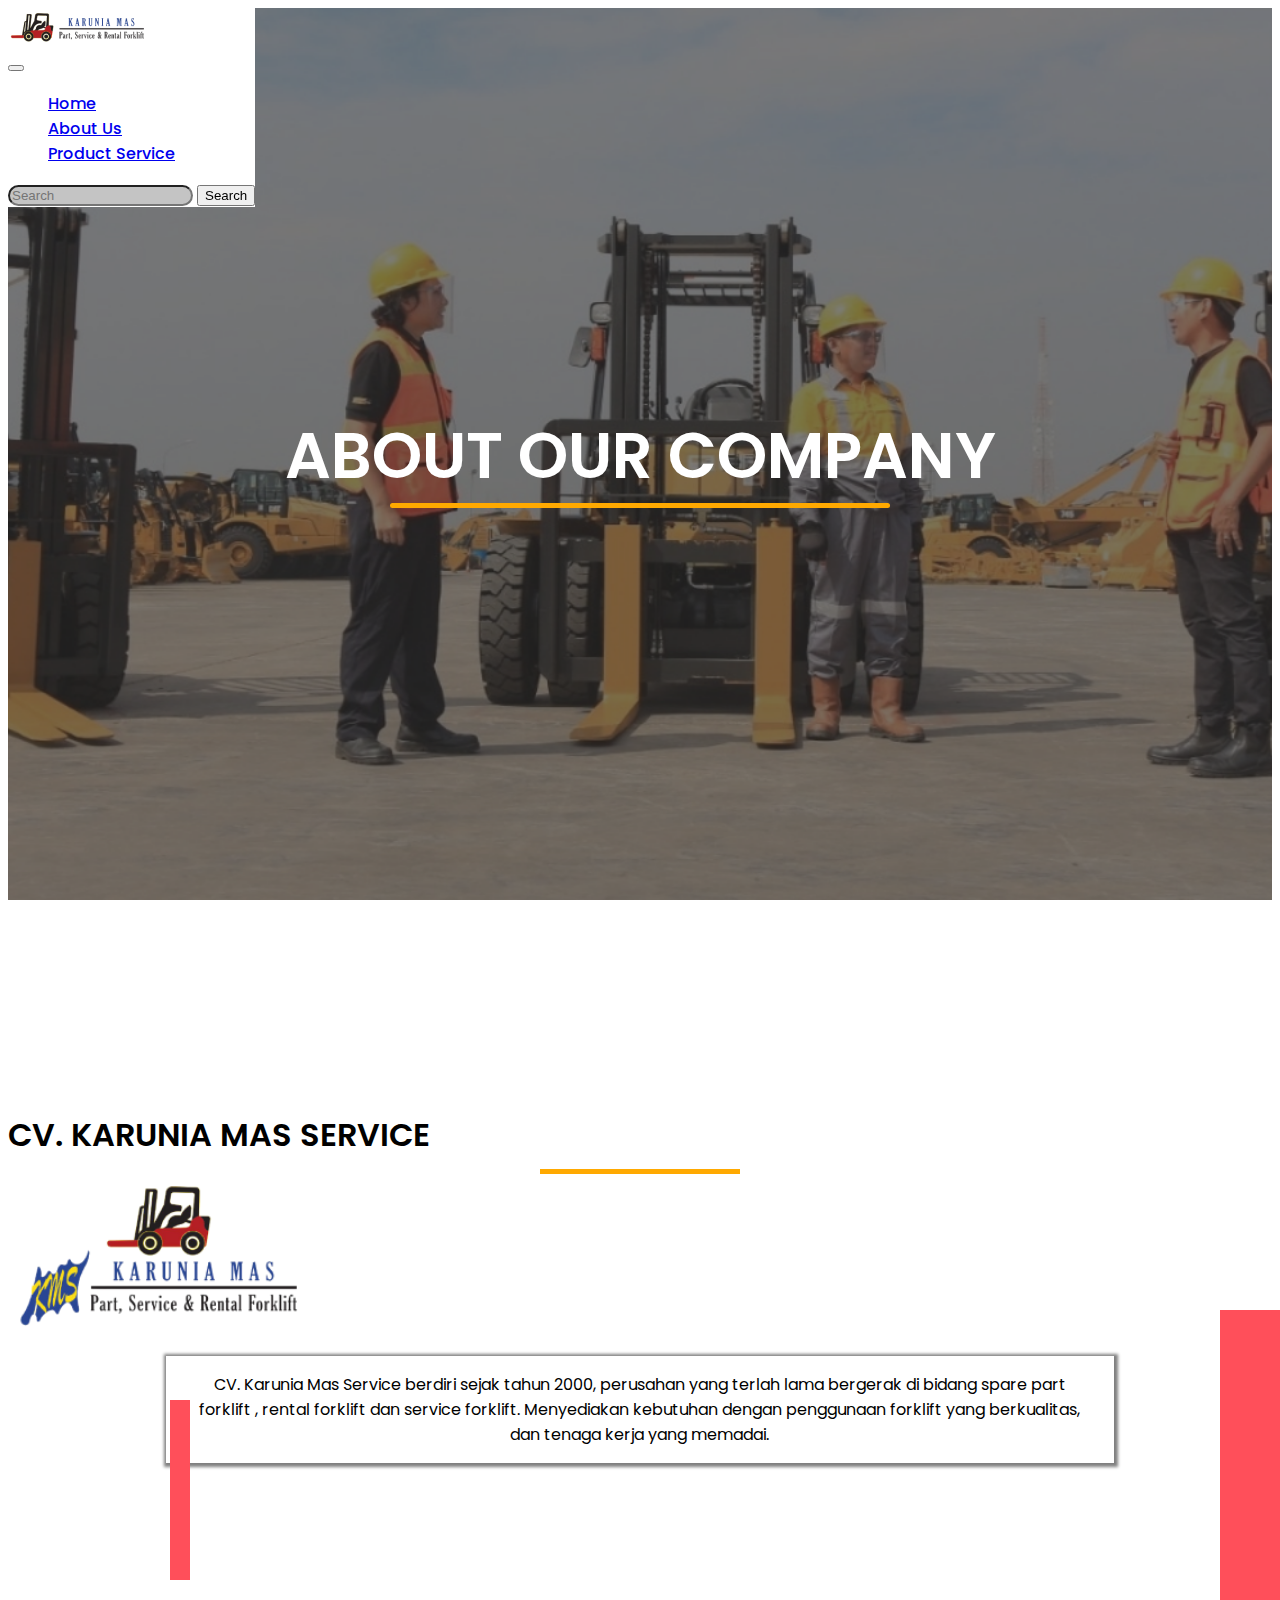
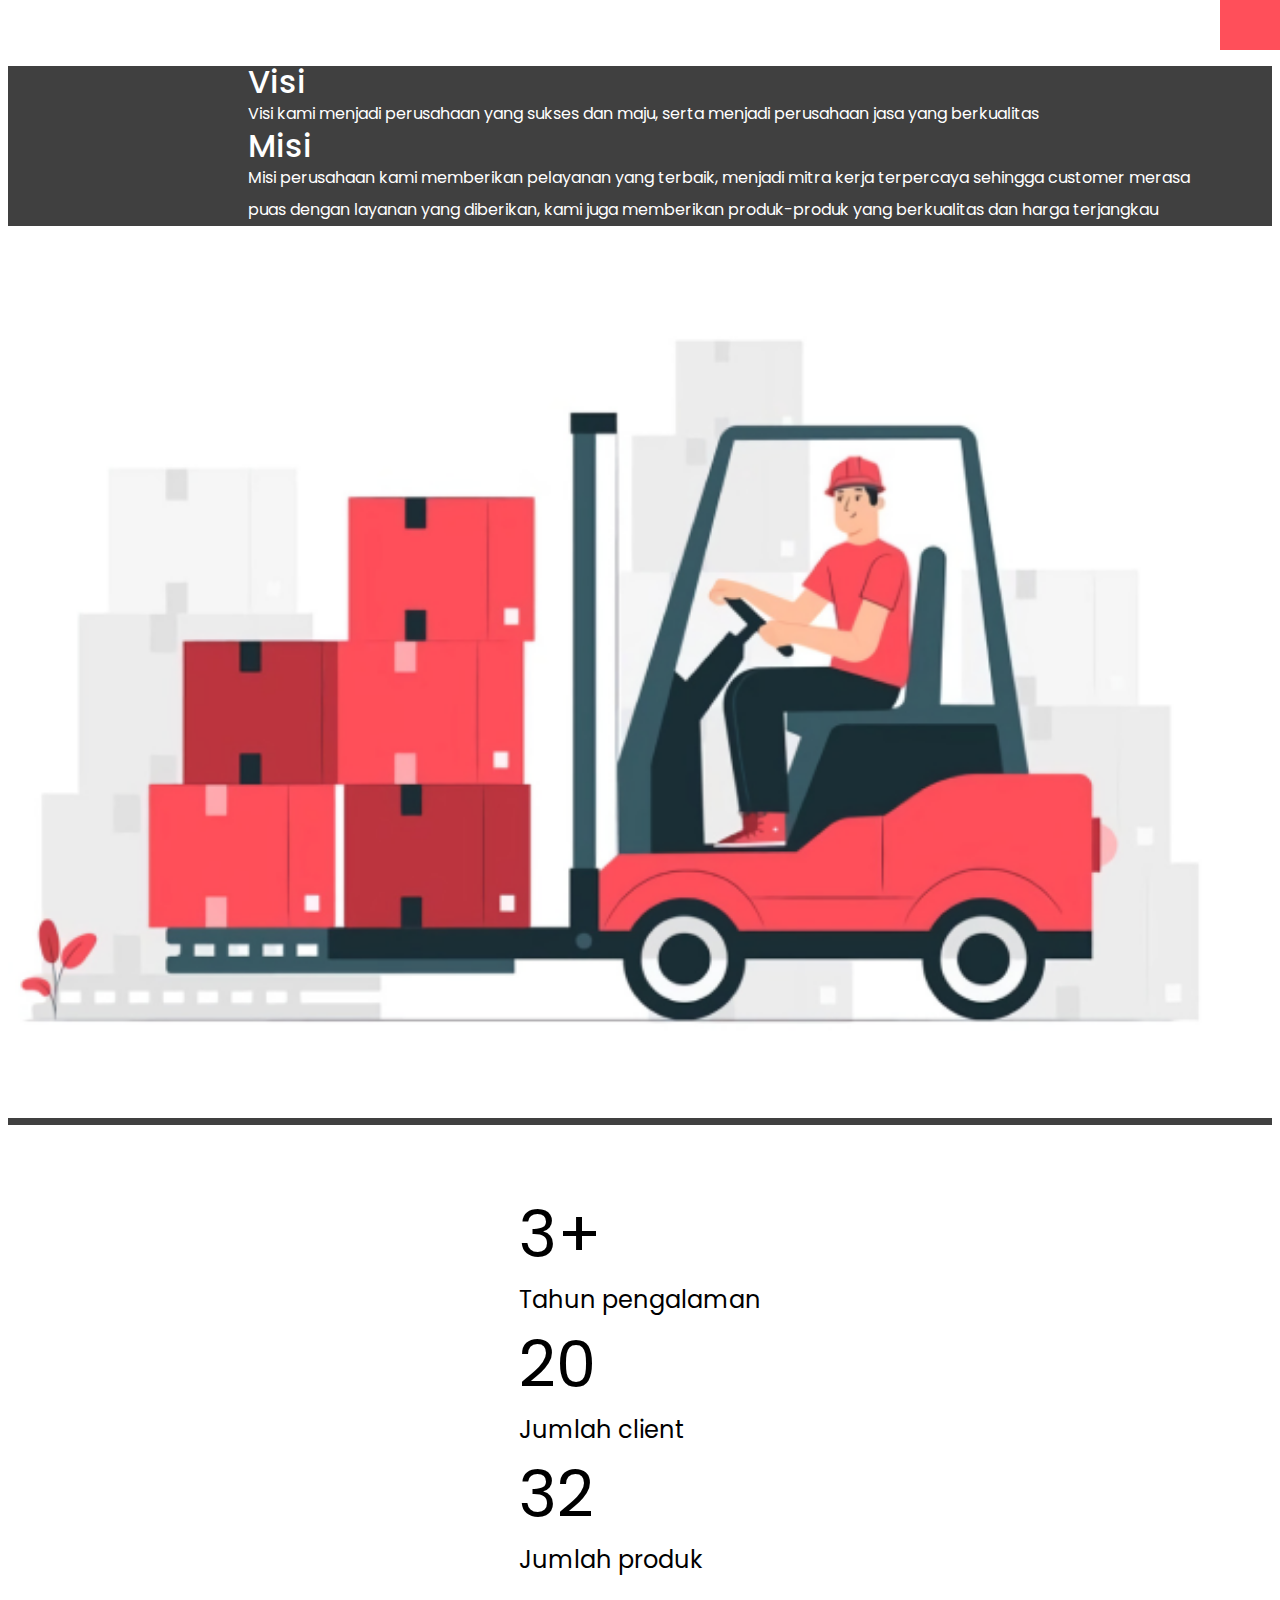
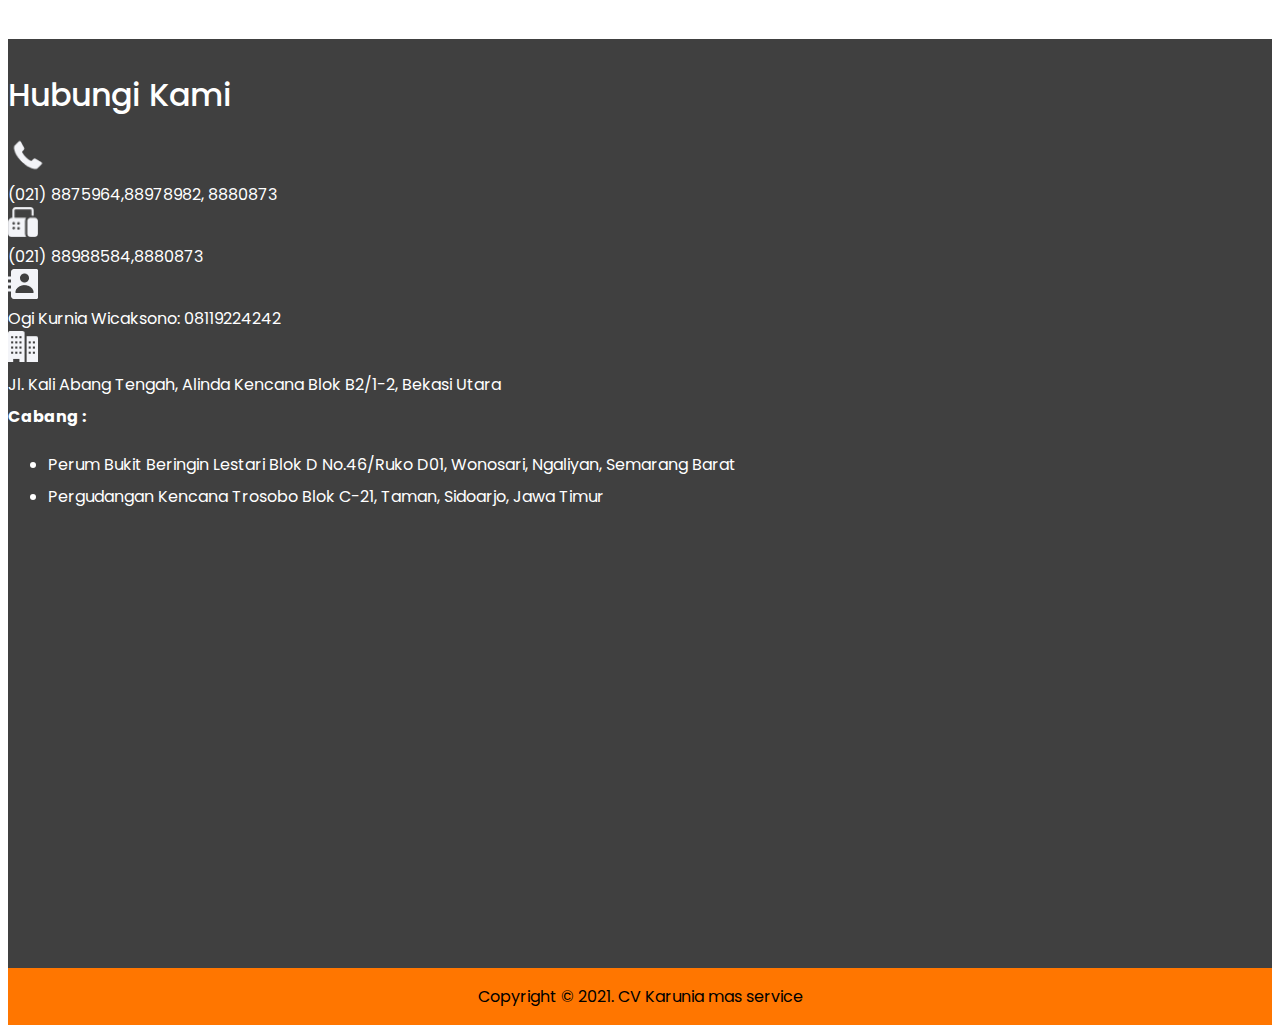
==== about.html @ b3359aae "first commit" ====
<!DOCTYPE html>
<html lang="en">

<head>
    <meta charset="UTF-8">
    <meta http-equiv="X-UA-Compatible" content="IE=edge">
    <meta name="viewport" content="width=device-width, initial-scale=1.0">
    <title>Home</title>

    <link href="https://cdn.jsdelivr.net/npm/bootstrap@5.1.3/dist/css/bootstrap.min.css" rel="stylesheet"
        integrity="sha384-1BmE4kWBq78iYhFldvKuhfTAU6auU8tT94WrHftjDbrCEXSU1oBoqyl2QvZ6jIW3" crossorigin="anonymous">
    <link rel="stylesheet" href="css/about.css">
    <link rel="stylesheet" href="css/main.css">
</head>

<body>
    <nav class="navbar navbar-expand-lg navbar-light fixed-top">
        <div class="container">
            <div class="navbar-brand" href="#">
                <img src="img/Group 4.png" alt="">
            </div>
            <button class="navbar-toggler" type="button" data-bs-toggle="collapse"
                data-bs-target="#navbarSupportedContent" aria-controls="navbarSupportedContent" aria-expanded="false"
                aria-label="Toggle navigation">
                <span class="navbar-toggler-icon"></span>
            </button>
            <div class="collapse navbar-collapse" id="navbarSupportedContent">
                <ul class="navbar-nav ms-auto me-auto mb-2 mb-lg-0">
                    <li class="nav-item">
                        <a class="nav-link" href="index.html">Home</a>
                    </li>
                    <li class="nav-item">
                        <a class="nav-link active" href="about.html">About Us</a>
                    </li>
                    <li class="nav-item">
                        <a class="nav-link" href="product.html">Product Service</a>
                    </li>
                </ul>
                <form class="d-flex">
                    <input class="form-control me-2" type="search" placeholder="Search" aria-label="Search">
                    <button class="btn btn-outline-success" type="submit">Search</button>
                </form>
            </div>
        </div>
    </nav>

    <section class="hero">
        <div class="container">
            <div class="judul">ABOUT OUR COMPANY</div>
            <div class="horizontal-line"></div>
        </div>
    </section>

    <section class="about">
        <div class="container">
            <div class="judul text-center">CV. KARUNIA MAS SERVICE</div>
            <div class="horizontal-line-judul"></div>
            <div class="row justify-content-center mt-5">
                <div class="col-12">
                    <div class="image text-center">
                        <img src="img/logo-full.png" alt="" width="300px">
                    </div>
                    <div class="box mt-3 mb-3">
                        <div class="text">
                            CV. Karunia Mas Service berdiri sejak tahun 2000, perusahan yang terlah lama bergerak di
                            bidang spare part forklift , rental forklift dan service forklift. Menyediakan kebutuhan
                            dengan penggunaan forklift yang berkualitas, dan tenaga kerja yang memadai.
                        </div>
                    </div>
                </div>
            </div>
        </div>
    </section>

    <section class="visi-misi">
        <div class="d-flex">
            <div class="kiri col-xl-6">
                <div class="wrap-text">
                    <div class="vertical-line"></div>
                    <div class="visi-judul">Visi</div>
                    <div class="visi-body mb-5">
                        Visi kami menjadi perusahaan yang sukses dan maju, serta menjadi perusahaan
                        jasa yang berkualitas
                    </div>
                    <div class="misi-judul">Misi</div>
                    <div class="visi-body">
                        Misi perusahaan kami memberikan pelayanan yang terbaik, menjadi mitra kerja terpercaya sehingga
                        customer merasa puas dengan layanan yang diberikan, kami juga memberikan produk-produk yang
                        berkualitas dan harga terjangkau
                    </div>
                </div>
            </div>
            <div class="kanan col-md-6">
                <img src="img/ilustration-visimisi.png" alt="" width="100%">
                <div class="vertical-line"></div>
            </div>
        </div>
    </section>

    <div class="count">
        <div class="container-fluid">
            <div class="row justify-content-center">
                <div class="col-md-4 text-center">
                    <div class="head">3+</div>
                    <div class="deskripsi">Tahun pengalaman</div>
                </div>
                <div class="col-md-4 text-center">
                    <div class="head">20</div>
                    <div class="deskripsi">Jumlah client</div>
                </div>
                <div class="col-md-4 text-center">
                    <div class="head">32</div>
                    <div class="deskripsi">Jumlah produk</div>
                </div>
            </div>
        </div>
    </div>

    <section class="kontak">
        <div class="container d-flex">
            <div class="kiri pe-lg-5">
                <div class="judul">Hubungi Kami</div>
                <div class="phone row mb-3">
                    <div class="d-flex align-items-center justify-content-center" style="width: 10%;">
                        <img src="img/icon-phone.png" width="40px">
                    </div>
                    <div class="d-flex align-items-center" style="width: 90%;">
                        (021) 8875964,88978982, 8880873
                    </div>
                </div>
                <div class="fax row mb-3">
                    <div class="d-flex align-items-center justify-content-center" style="width: 10%;">
                        <img src="img/icon-telp.png" width="30px">
                    </div>
                    <div class="d-flex align-items-center" style="width: 90%;">
                        (021) 88988584,8880873
                    </div>
                </div>
                <div class="contact row mb-3">
                    <div class="d-flex align-items-center justify-content-center" style="width: 10%;">
                        <img src="img/icon-contact.png" width="30px">
                    </div>
                    <div class="d-flex align-items-center" style="width: 90%;">
                        Ogi Kurnia Wicaksono: 08119224242
                    </div>
                </div>
                <div class="address row mb-3">
                    <div class="text-center mt-2" style="width: 10%;">
                        <img src="img/icon-alamat.png" width="30px" height="auto">
                    </div>
                    <div class="d-flex align-items-center" style="width: 90%;">
                        <div class="wrap-flex" style="line-height: 2rem;">
                            Jl. Kali Abang Tengah, Alinda Kencana Blok B2/1-2, Bekasi Utara
                            <br>
                            <b>Cabang :</b>
                            <ul>
                                <li>Perum Bukit Beringin Lestari Blok D No.46/Ruko D01, Wonosari, Ngaliyan, Semarang
                                    Barat
                                </li>
                                <li>Pergudangan Kencana Trosobo Blok C-21, Taman, Sidoarjo, Jawa Timur
                                </li>
                            </ul>
                        </div>
                    </div>
                </div>
            </div>
            <div class="kanan">
                <iframe
                    src="https://www.google.com/maps/embed?pb=!1m18!1m12!1m3!1d63245.98363572676!2d110.33982523941266!3d-7.803163972561892!2m3!1f0!2f0!3f0!3m2!1i1024!2i768!4f13.1!3m3!1m2!1s0x2e7a5787bd5b6bc5%3A0x21723fd4d3684f71!2sYogyakarta%2C%20Kota%20Yogyakarta%2C%20Daerah%20Istimewa%20Yogyakarta!5e0!3m2!1sid!2sid!4v1635523434768!5m2!1sid!2sid"
                    width="100%" height="400" style="border:0;" allowfullscreen="" loading="lazy"></iframe>
            </div>
        </div>
    </section>

    <section class="copyright">
        <div class="container">
            <div class="text">
                Copyright &copy; 2021. CV Karunia mas service
            </div>
        </div>
    </section>

    <script src="https://cdn.jsdelivr.net/npm/bootstrap@5.1.3/dist/js/bootstrap.bundle.min.js"
        integrity="sha384-ka7Sk0Gln4gmtz2MlQnikT1wXgYsOg+OMhuP+IlRH9sENBO0LRn5q+8nbTov4+1p"
        crossorigin="anonymous"></script>
</body>

</html>
---- css/about.css ----
nav {
    background-color: #FFFFFF;
    position: fixed;
}
nav .nav-item {
    font-weight: 500;
    color: white;
}
nav form input {
    border-radius: 0.75rem!important;
    background-color: #C4C4C4!important;
}

.hero {
    height: 100vh;
    background-image: url('../img/banner-about.png');
    background-position: center;
    background-size: cover;
    background-repeat: no-repeat;
    background-attachment: fixed;
    display: flex;
    align-items: center;
    justify-content: center;
}
.hero .judul {
    font-size: 4rem;
    font-weight: 600;
    color: white;
    text-align: center;
}
.hero .horizontal-line {
    background-color: #FFA900;
    height: 5px;
    width: 500px;
    border-radius: 0.5rem;
    margin: 0 auto;
}
@media only screen and (max-width: 575px){
    .hero .judul {
        font-size: 13vw;
    }
    .hero .horizontal-line {
        width: 70%;
    }
}

.about {
    min-height: 70vh;
    padding: 4rem 0 4rem;
    font-size: 3rem;
    font-weight: 400;
    display: flex;
    align-items: center;
}
.about .judul {
    font-size: 2rem;
    font-weight: 600;
}
.about .judul-product {
    font-size: 1.5rem;
    font-weight: 600;
}
.about .horizontal-line-judul {
    background-color: #FFA900;
    height: 5px;
    width: 200px;
    margin: 10px auto 0 auto;
}
.about .box {
    padding: 1rem 2rem;
    box-shadow: 1px 1px 3px 3px grey;
    width: 70%;
    margin: 0 auto;
}
.about .box .text {
    text-align: center;
    font-weight: 400;
    font-size: 1rem;
}

.visi-misi {
    background-color: #404040;
    padding: 0;
    display: flex;
}
.visi-misi .kiri {
    display: flex;
    align-items: center;
    justify-content: center;
}
.visi-misi .kiri .wrap-text {
    margin-left: 15rem;
    color: white;
    margin-right: 3rem;
    line-height: 2rem;
}
.visi-misi .wrap-text .vertical-line {
    height: 180px;
    width: 20px;
    position: absolute;
    background-color: #FF4F5A;
    top: 1400px;
    left: 170px;
}
.visi-misi .visi-judul {
    font-size: 2rem;
    font-weight: 500;
}
.visi-misi .misi-judul {
    font-size: 2rem;
    font-weight: 500;
}
.visi-misi .kanan .vertical-line {
    background-color: #FF4F5A;
    position: absolute;
    right: 0;
    top: 1310px;
    height: 340px;
    width: 60px;
}
@media only screen and (max-width: 1200px) {
    .visi-misi .kanan {
        display: none;
    }
    .visi-misi .kiri {
        width: 100%!important;
    }
    .visi-misi {
        padding: 2rem 0;
    }
}
@media only screen and (max-width: 768px) {
    .visi-misi .wrap-text .vertical-line {
        display: none;
    }
    .visi-misi .kiri {
        padding: 0 4rem;
    }
    .visi-misi .kiri .wrap-text {
        margin: 0;
    }
}

.count {
    background-color: white;
    min-height: 50vh;
    display: flex;
    align-items: center;
    justify-content: center;
    padding: 2rem 0;
}
.count .row .head {
    font-size: 4rem;
    font-weight: 400;
}
.count .row .deskripsi {
    font-size: 1.5rem;
    font-weight: 400;
}

.kontak {
    background-color: #404040;
    color: white;
    padding: 2rem 0;
}
.kontak .judul {
    font-size: 2rem;
    font-weight: 500;
    margin-bottom: 1rem;
}
.kontak .kanan {
    width: 60%;
}
@media only screen and (max-width: 1200px) {
    .kontak .kiri {
        padding-right: 1rem!important;
    }
    .kontak .kanan {
        width: 60%;
    }
}
@media only screen and (max-width: 1200px) {
    .kontak .container {
        display: block!important;
    }
    .kontak .kanan {
        width: 100%;
    }
}
.copyright {
    background-color: #FF7600;
    text-align: center;
    padding: 1rem 0;
}

.footer {
    height: 100vh;
}
---- css/main.css ----
@import url('https://fonts.googleapis.com/css2?family=Poppins:ital,wght@0,100;0,200;0,300;0,400;0,500;0,600;0,700;0,800;0,900;1,100;1,200;1,300;1,400;1,500;1,600;1,700;1,800;1,900&display=swap');

body {
    font-family: 'Poppins', sans-serif;;
}
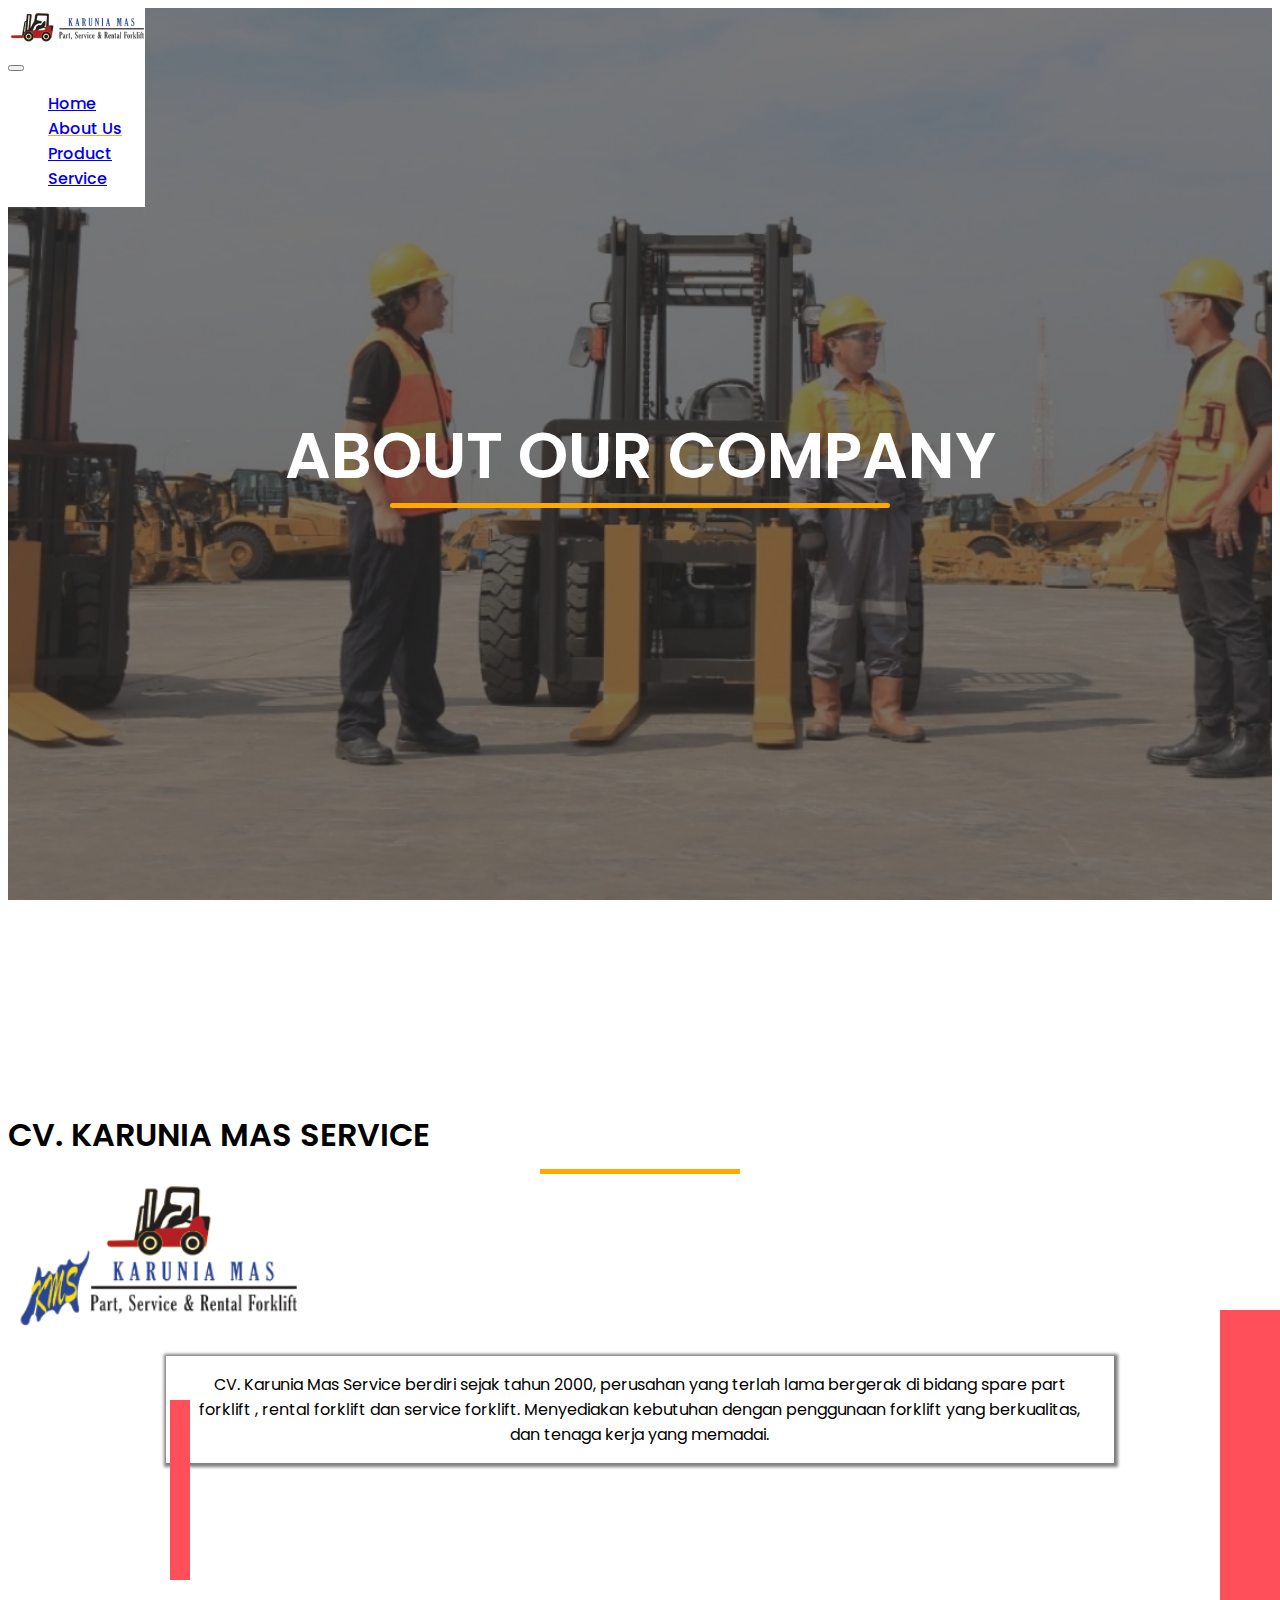
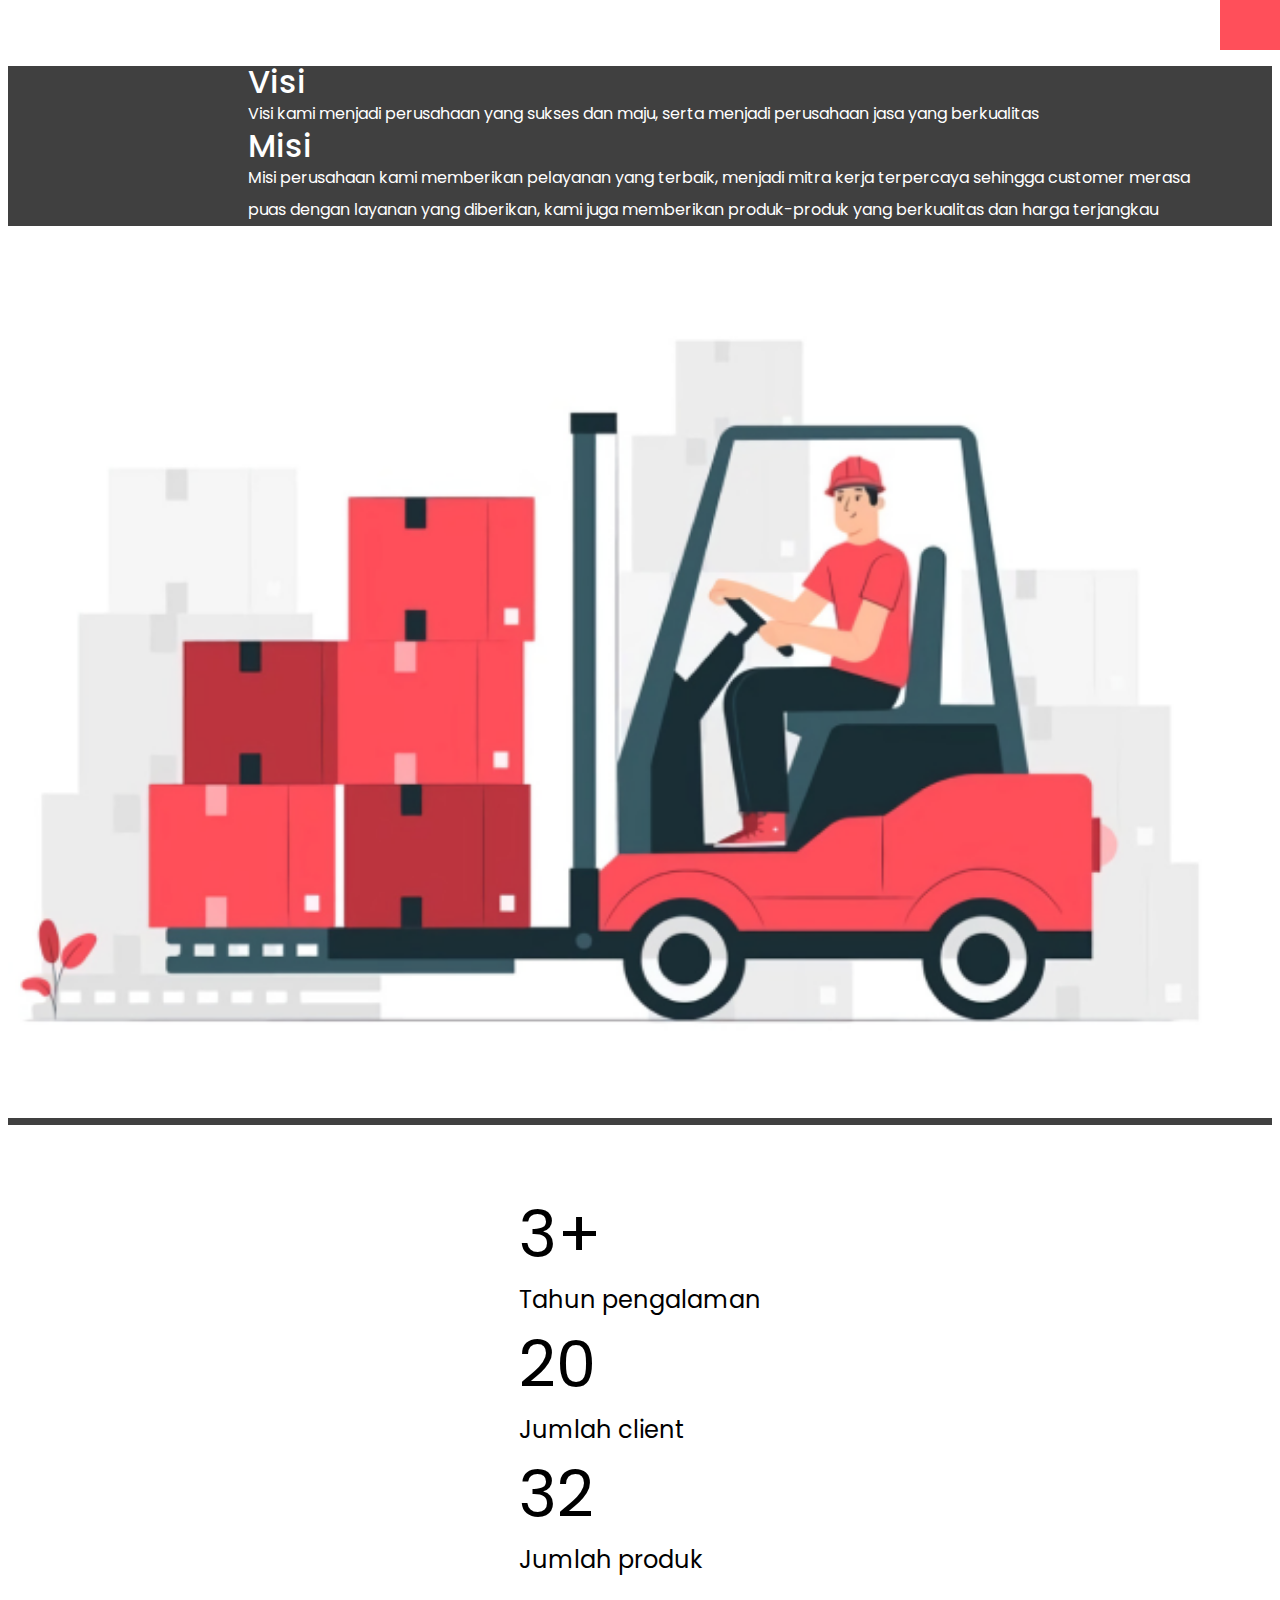
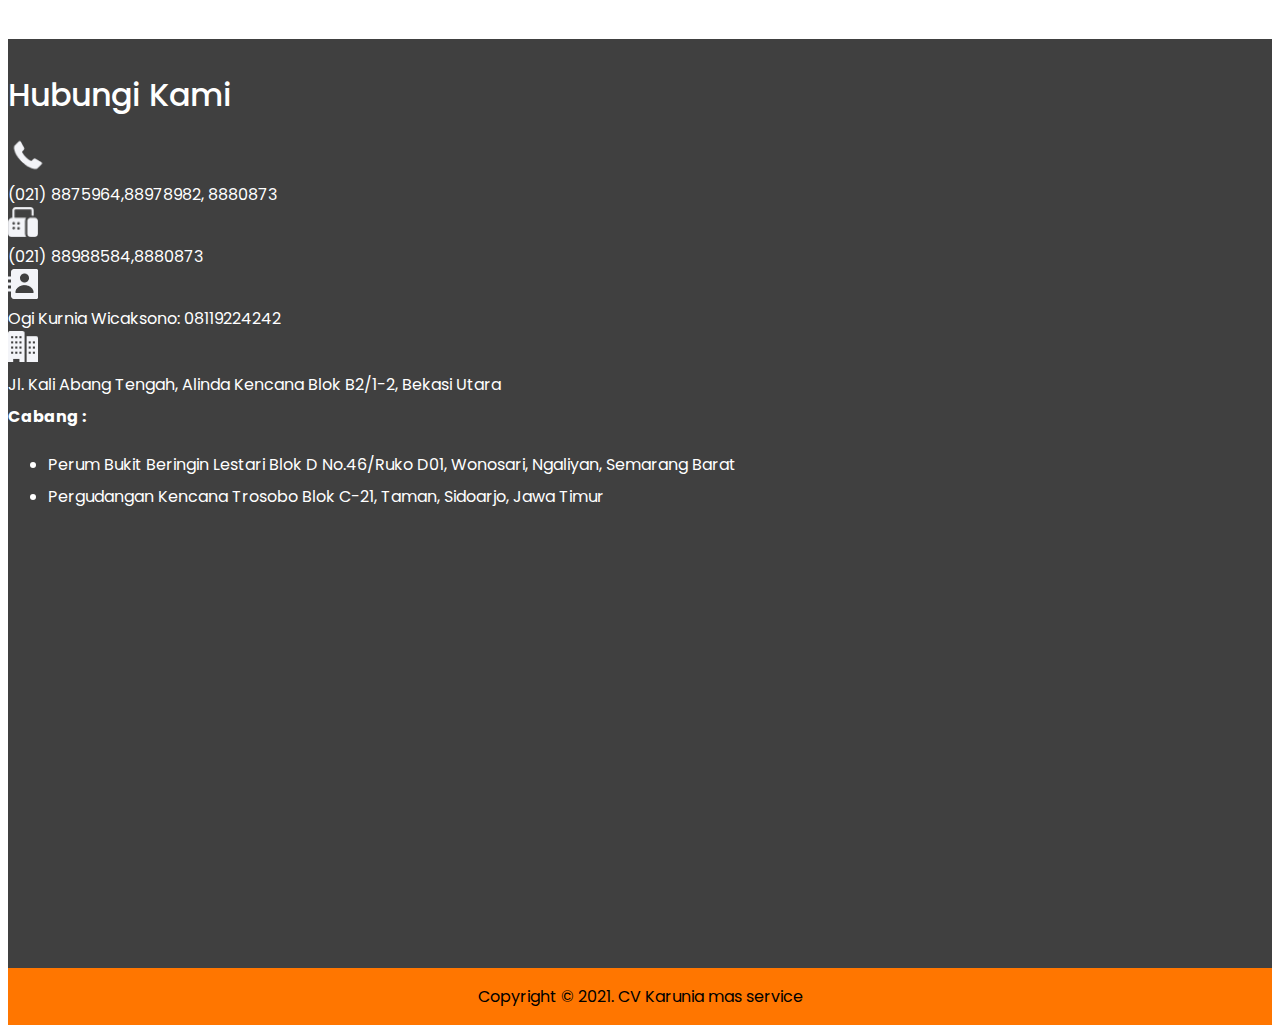
==== commit 6ce063c1: "hampir selesai" ====
--- a/about.html
+++ b/about.html
@@ -33,13 +33,12 @@
                         <a class="nav-link active" href="about.html">About Us</a>
                     </li>
                     <li class="nav-item">
-                        <a class="nav-link" href="product.html">Product Service</a>
+                        <a class="nav-link" href="product.html">Product</a>
+                    </li>
+                    <li class="nav-item">
+                        <a class="nav-link" href="service.html">Service</a>
                     </li>
                 </ul>
-                <form class="d-flex">
-                    <input class="form-control me-2" type="search" placeholder="Search" aria-label="Search">
-                    <button class="btn btn-outline-success" type="submit">Search</button>
-                </form>
             </div>
         </div>
     </nav>
--- a/css/about.css
+++ b/css/about.css
@@ -122,6 +122,9 @@
     .visi-misi .kanan {
         display: none;
     }
+    .visi-misi .wrap-text .vertical-line {
+        top: 1300px;
+    }
     .visi-misi .kiri {
         width: 100%!important;
     }
--- a/css/main.css
+++ b/css/main.css
@@ -1,5 +1,11 @@
 @import url('https://fonts.googleapis.com/css2?family=Poppins:ital,wght@0,100;0,200;0,300;0,400;0,500;0,600;0,700;0,800;0,900;1,100;1,200;1,300;1,400;1,500;1,600;1,700;1,800;1,900&display=swap');
 
 body {
-    font-family: 'Poppins', sans-serif;;
+    font-family: 'Poppins', sans-serif!important;
+}
+nav .nav-item .nav-link:hover,
+nav .nav-item .active {
+    text-decoration: underline!important;
+    text-decoration-color: #FFA900!important;
+    transition: 0.1s;
 }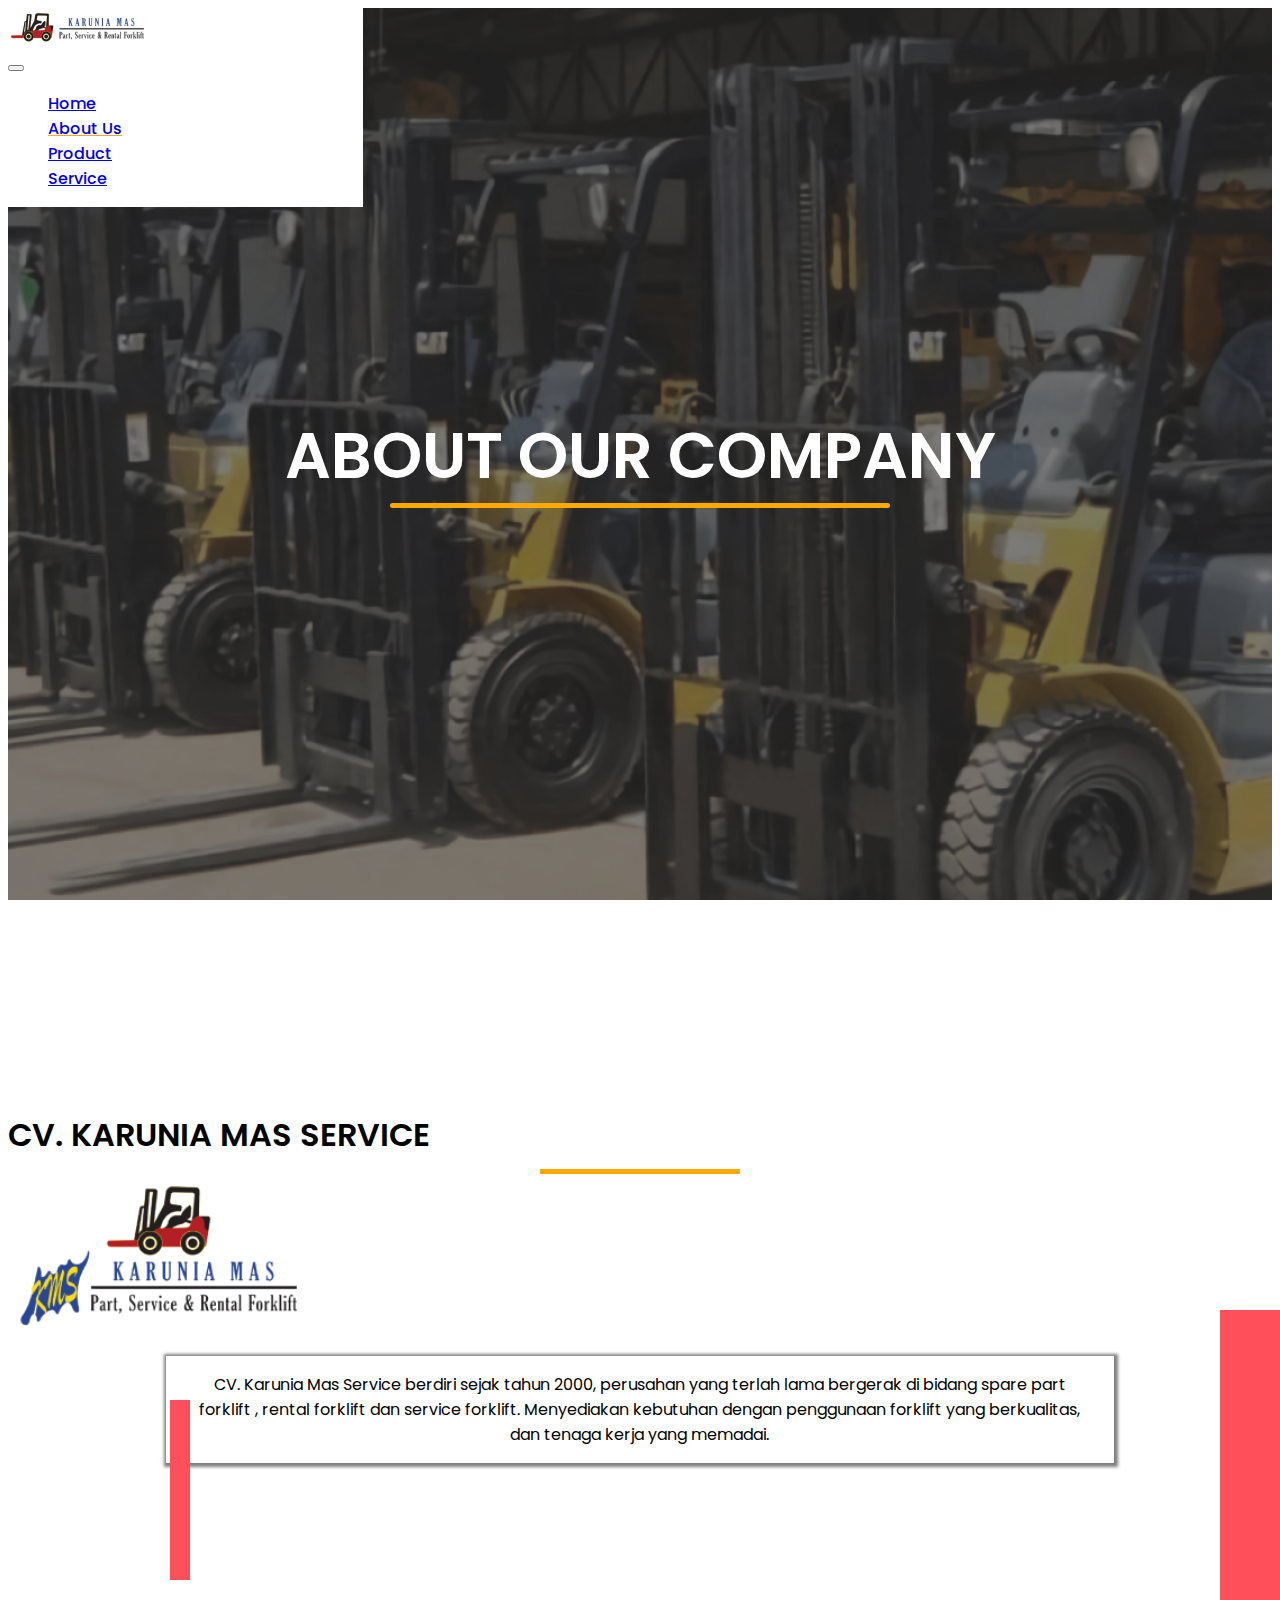
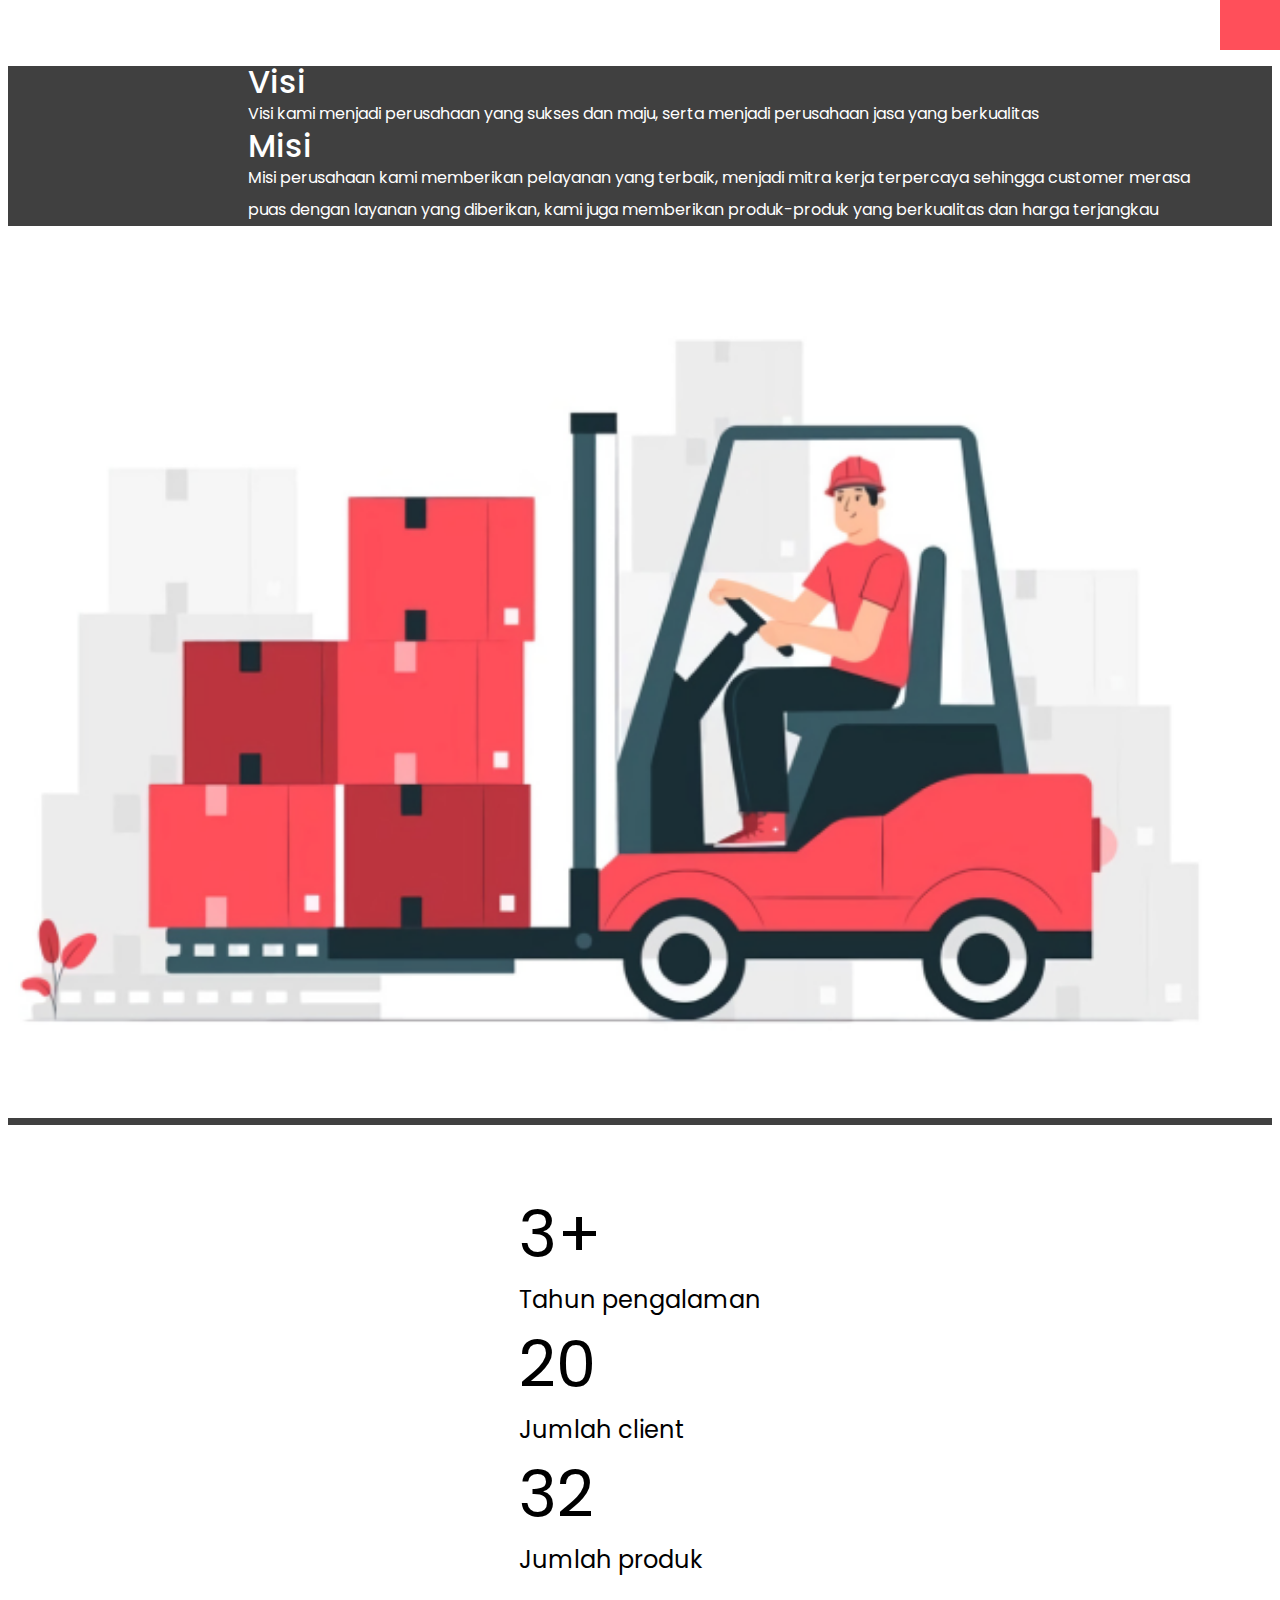
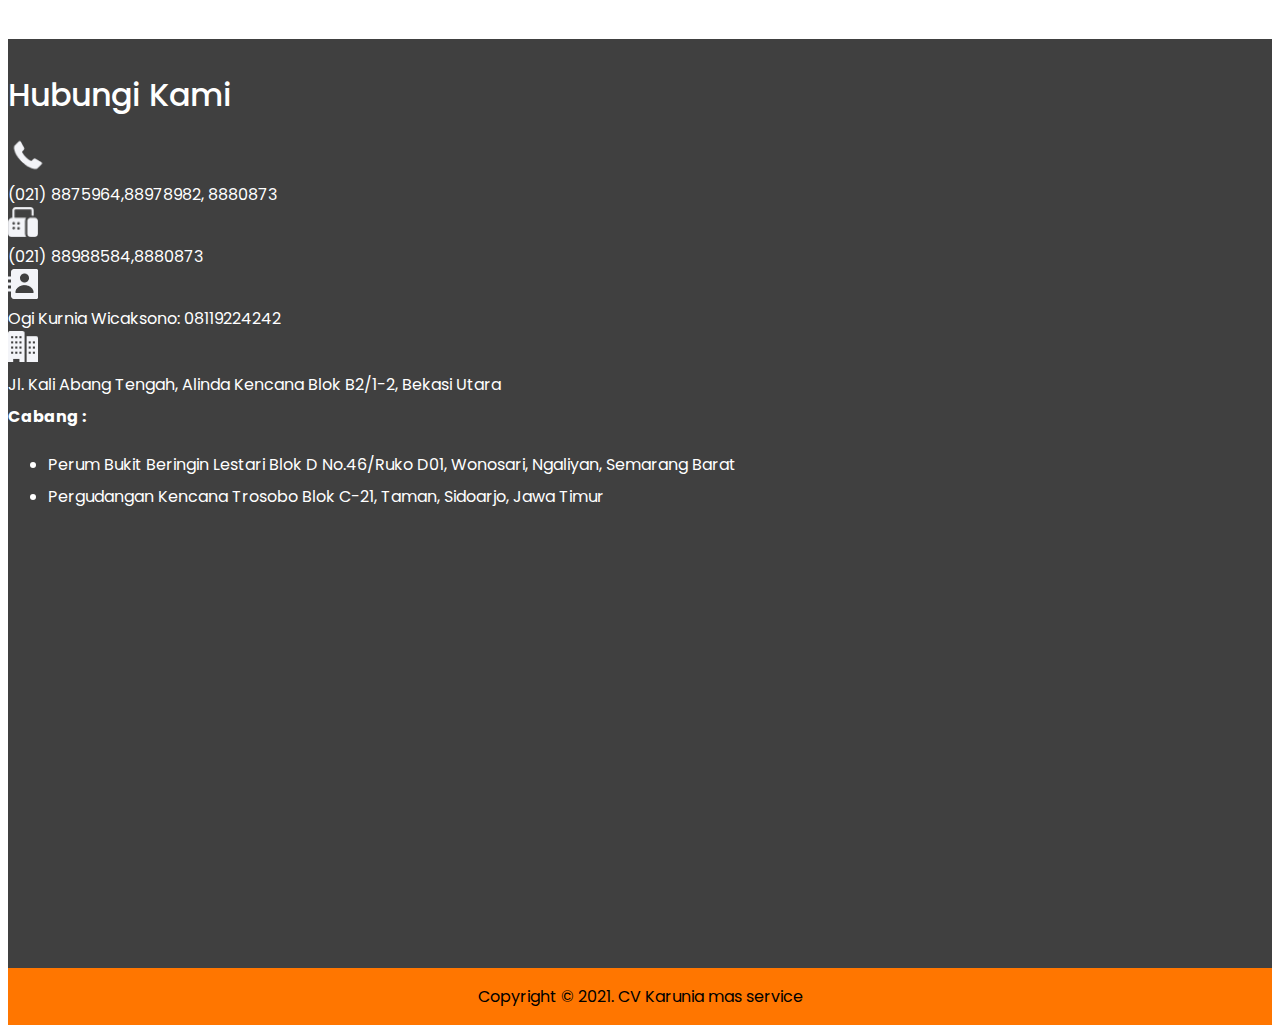
==== commit 8d60b7d7: "finish" ====
--- a/about.html
+++ b/about.html
@@ -38,10 +38,17 @@
                     <li class="nav-item">
                         <a class="nav-link" href="service.html">Service</a>
                     </li>
+                    <div class="gap" style="width: 315px;"></div>
                 </ul>
             </div>
         </div>
     </nav>
+
+    <section class="whatsapp">
+        <a target="_blank" href="https://api.whatsapp.com/send?phone=6285800669010">
+            <img src="img/logos_whatsapp.png" alt="" width="100px">
+        </a>
+    </section>
 
     <section class="hero">
         <div class="container">
--- a/css/about.css
+++ b/css/about.css
@@ -11,9 +11,15 @@
     background-color: #C4C4C4!important;
 }
 
+.whatsapp {
+    position: fixed;
+    top: 600px;
+    left: 1285px;
+}
+
 .hero {
     height: 100vh;
-    background-image: url('../img/banner-about.png');
+    background-image: url('../img/banner-about-us.png');
     background-position: center;
     background-size: cover;
     background-repeat: no-repeat;
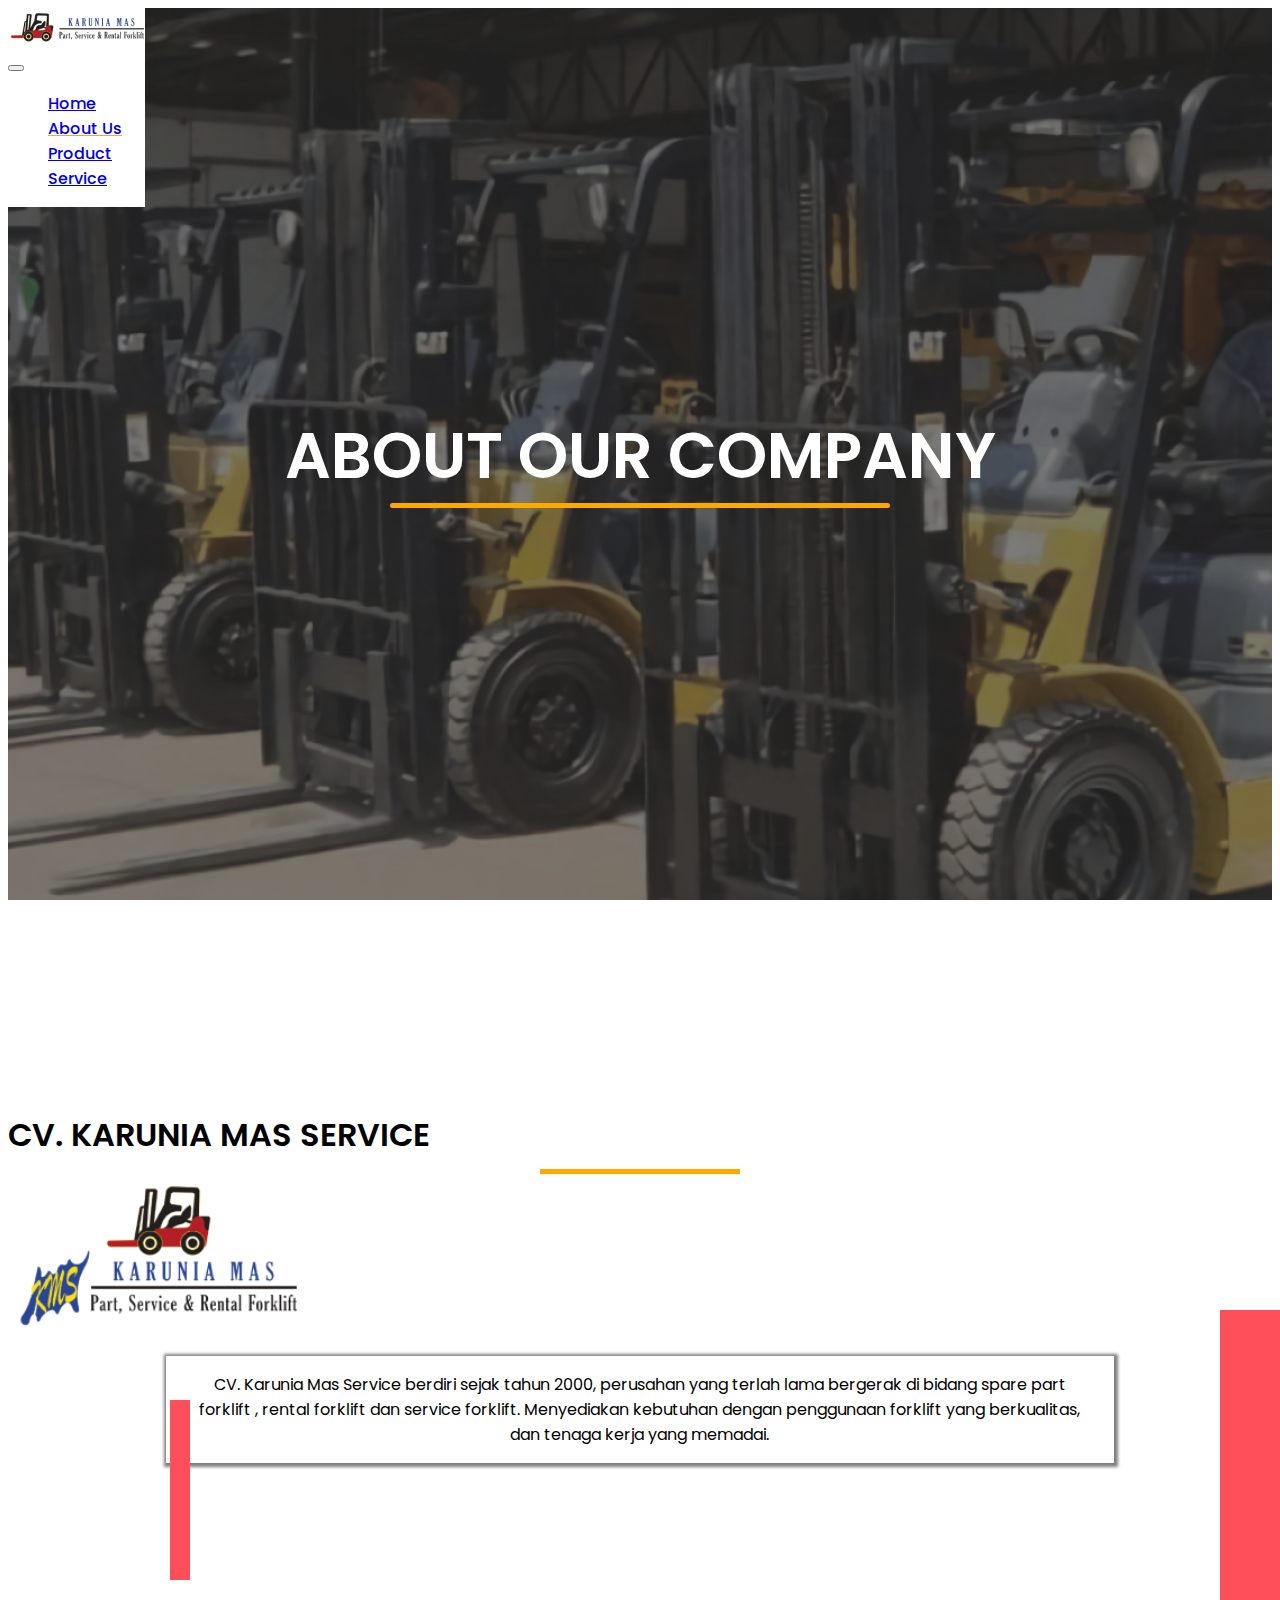
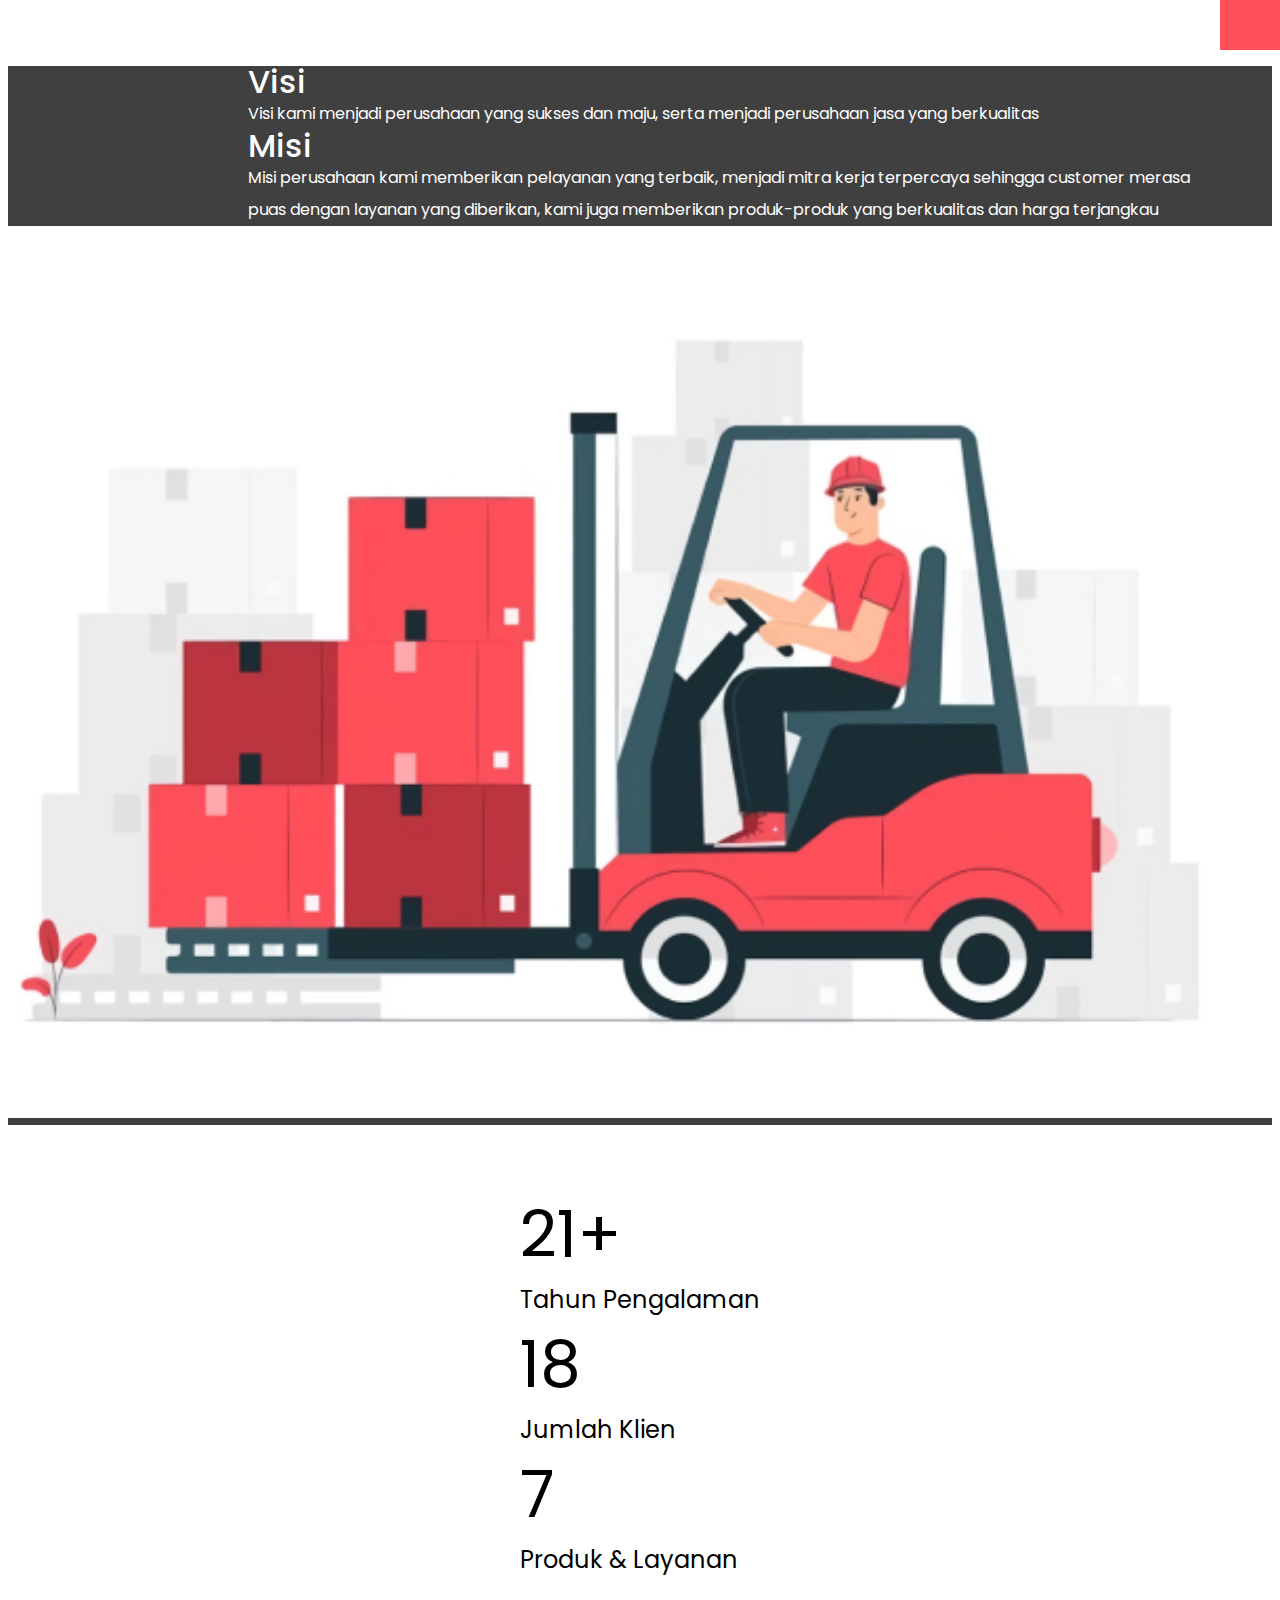
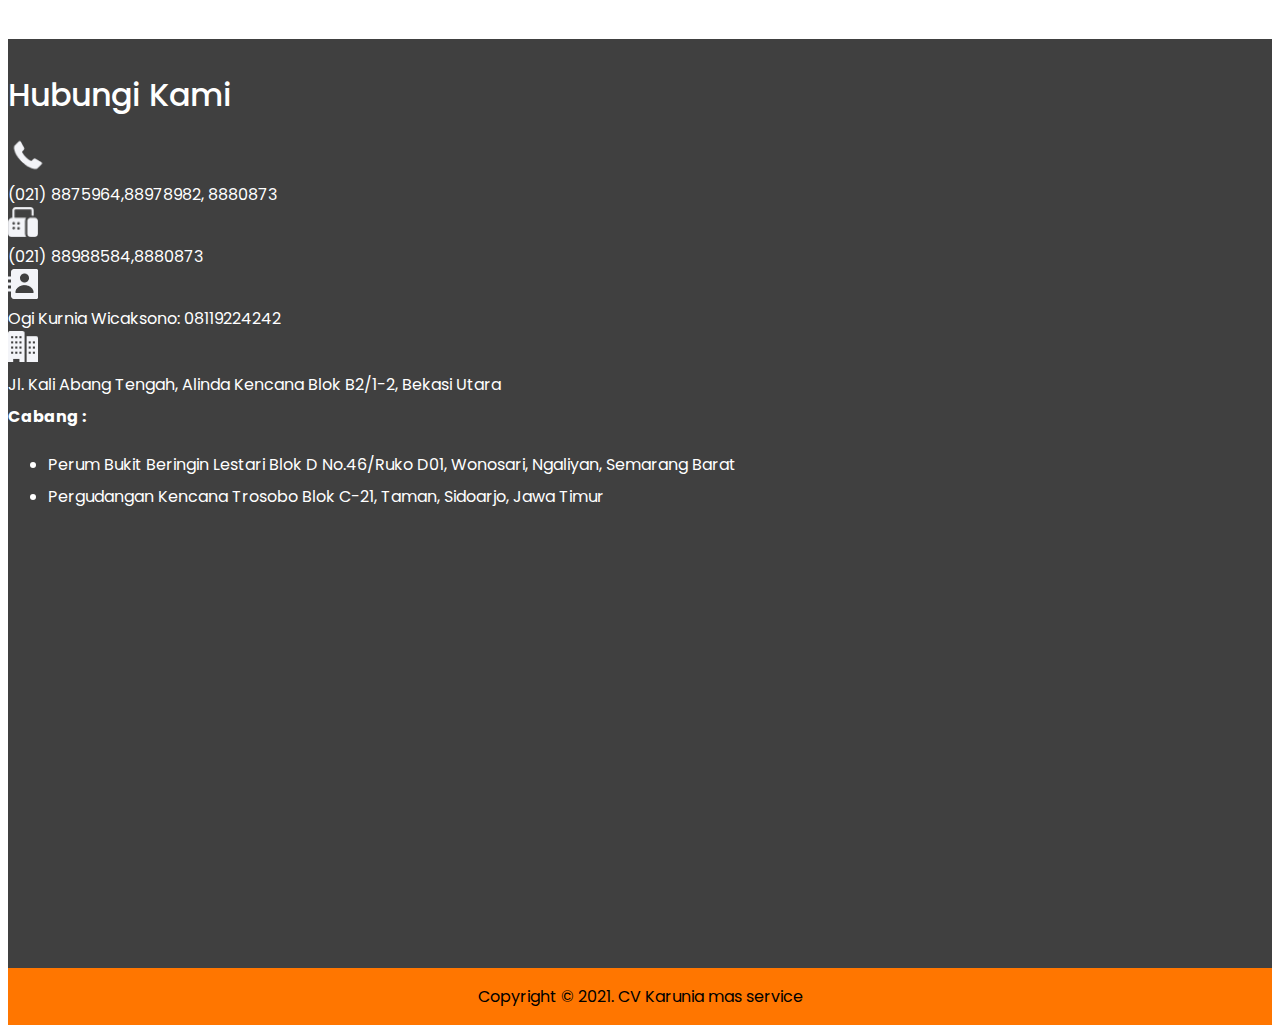
==== commit 84ff4783: "finish" ====
--- a/about.html
+++ b/about.html
@@ -5,7 +5,8 @@
     <meta charset="UTF-8">
     <meta http-equiv="X-UA-Compatible" content="IE=edge">
     <meta name="viewport" content="width=device-width, initial-scale=1.0">
-    <title>Home</title>
+    <title>About</title>
+    <link rel="icon" type="image/png" href="img/icon (2).png" />
 
     <link href="https://cdn.jsdelivr.net/npm/bootstrap@5.1.3/dist/css/bootstrap.min.css" rel="stylesheet"
         integrity="sha384-1BmE4kWBq78iYhFldvKuhfTAU6auU8tT94WrHftjDbrCEXSU1oBoqyl2QvZ6jIW3" crossorigin="anonymous">
@@ -17,7 +18,9 @@
     <nav class="navbar navbar-expand-lg navbar-light fixed-top">
         <div class="container">
             <div class="navbar-brand" href="#">
-                <img src="img/Group 4.png" alt="">
+                <a href="index.html">
+                    <img src="img/Group 4.png" alt="Brand">
+                </a>
             </div>
             <button class="navbar-toggler" type="button" data-bs-toggle="collapse"
                 data-bs-target="#navbarSupportedContent" aria-controls="navbarSupportedContent" aria-expanded="false"
@@ -25,7 +28,7 @@
                 <span class="navbar-toggler-icon"></span>
             </button>
             <div class="collapse navbar-collapse" id="navbarSupportedContent">
-                <ul class="navbar-nav ms-auto me-auto mb-2 mb-lg-0">
+                <ul class="navbar-nav ms-auto mb-2 mb-lg-0">
                     <li class="nav-item">
                         <a class="nav-link" href="index.html">Home</a>
                     </li>
@@ -38,7 +41,6 @@
                     <li class="nav-item">
                         <a class="nav-link" href="service.html">Service</a>
                     </li>
-                    <div class="gap" style="width: 315px;"></div>
                 </ul>
             </div>
         </div>
@@ -107,16 +109,16 @@
         <div class="container-fluid">
             <div class="row justify-content-center">
                 <div class="col-md-4 text-center">
-                    <div class="head">3+</div>
-                    <div class="deskripsi">Tahun pengalaman</div>
+                    <div class="head">21+</div>
+                    <div class="deskripsi">Tahun Pengalaman</div>
                 </div>
                 <div class="col-md-4 text-center">
-                    <div class="head">20</div>
-                    <div class="deskripsi">Jumlah client</div>
+                    <div class="head">18</div>
+                    <div class="deskripsi">Jumlah Klien</div>
                 </div>
                 <div class="col-md-4 text-center">
-                    <div class="head">32</div>
-                    <div class="deskripsi">Jumlah produk</div>
+                    <div class="head">7</div>
+                    <div class="deskripsi">Produk & Layanan</div>
                 </div>
             </div>
         </div>
@@ -172,7 +174,7 @@
             </div>
             <div class="kanan">
                 <iframe
-                    src="https://www.google.com/maps/embed?pb=!1m18!1m12!1m3!1d63245.98363572676!2d110.33982523941266!3d-7.803163972561892!2m3!1f0!2f0!3f0!3m2!1i1024!2i768!4f13.1!3m3!1m2!1s0x2e7a5787bd5b6bc5%3A0x21723fd4d3684f71!2sYogyakarta%2C%20Kota%20Yogyakarta%2C%20Daerah%20Istimewa%20Yogyakarta!5e0!3m2!1sid!2sid!4v1635523434768!5m2!1sid!2sid"
+                    src="https://www.google.com/maps/embed?pb=!1m18!1m12!1m3!1d3966.503886692895!2d107.00438431435039!3d-6.197053062435049!2m3!1f0!2f0!3f0!3m2!1i1024!2i768!4f13.1!3m3!1m2!1s0x2e698be20af0ed15%3A0x82a31ee8c7559f03!2sPT%20Karunia%20Mas%20Sewatama!5e0!3m2!1sid!2sid!4v1636012615277!5m2!1sid!2sid"
                     width="100%" height="400" style="border:0;" allowfullscreen="" loading="lazy"></iframe>
             </div>
         </div>
--- a/css/main.css
+++ b/css/main.css
@@ -8,4 +8,22 @@
     text-decoration: underline!important;
     text-decoration-color: #FFA900!important;
     transition: 0.1s;
+}
+
+/* width */
+::-webkit-scrollbar {
+    width: 10px;
+} 
+/* Track */
+::-webkit-scrollbar-track {
+    background: #f1f1f1;
+}  
+/* Handle */
+::-webkit-scrollbar-thumb {
+    background: #888; 
+    border-radius: 1rem;
+}  
+/* Handle on hover */
+::-webkit-scrollbar-thumb:hover {
+    background: #555; 
 }